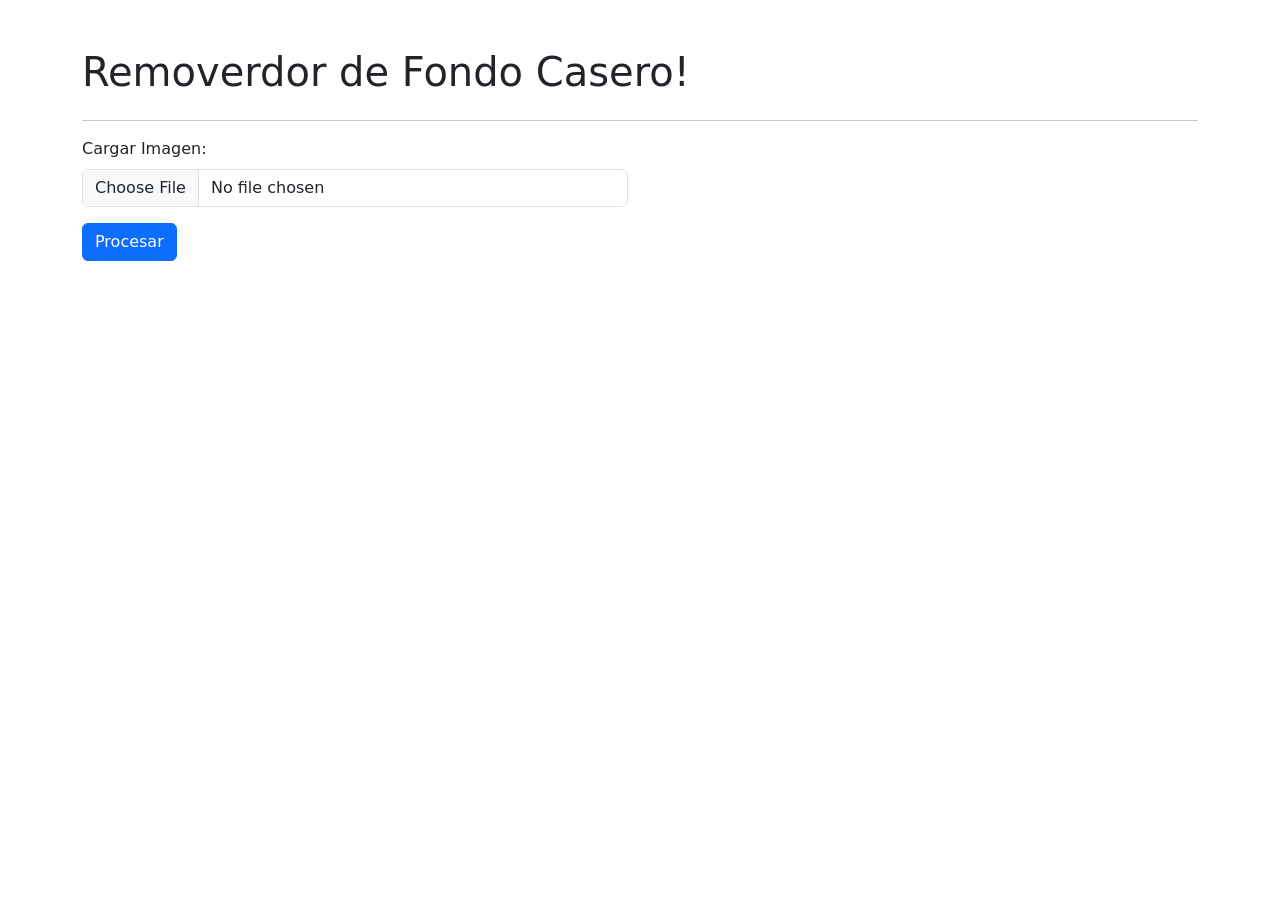
==== templates/index.html @ 00f82fd2 "Agregar servidor de flask" ====
<!DOCTYPE html>
<html lang="en">
<head>
    <meta charset="UTF-8">
    <meta name="viewport" content="width=device-width, initial-scale=1.0">
    <title>Removerdor de Fondo Casero!</title>
    <link href="https://cdn.jsdelivr.net/npm/bootstrap@5.3.0-alpha1/dist/css/bootstrap.min.css" rel="stylesheet">
</head>
<body>
    <div class="container mt-5">
        <h1 class="mb-4">Removerdor de Fondo Casero!</h1>
        <hr />
        <div class="row">
           <div class="col-md-6">
            <form id="upload-form" action="/process" method="post" enctype="multipart/form-data">
                <div class="mb-3">
                    <label for="file" class="form-label">Cargar Imagen:</label>
                    <input type="file" class="form-control" id="file" name="file" accept="image/*" onchange="previewImage(event)">
                    <img src="" alt="Preview" id="preview-image" class="img-fluid mt-2" style="display: none;">
                </div>
                <button type="submit" class="btn btn-primary">Procesar</button>
            </form>
            <div id="loading" class="mt-3" style="display: none;">
                <div class="spinner-border text-primary" role="status">
                    <span class="visually-hidden">Cargando...</span>
                </div>
                <div class="mt-2">Procesando...</div>
            </div>
           </div>
           <div class="col-md-6">
            <div id="result" style="display: none;" class="mt-5">
                <div class="row">
                    <div class="col-md-12">
                        <h3>Imagen Procesada</h3>
                        <img src="" alt="Processed Image" id="processed-image" class="img-fluid mb-3">
                        <a href="#" id="download-link" class="btn btn-success" download>Descargar Imagen Generada</a>
                    </div>
                </div>
            </div></div>
        </div>

    </div>

    <script src="https://cdn.jsdelivr.net/npm/bootstrap@5.3.0-alpha1/dist/js/bootstrap.bundle.min.js"></script>
    <script>
        function previewImage(event) {
            var input = event.target;
            var preview = document.getElementById('preview-image');

            if (input.files && input.files[0]) {
                var reader = new FileReader();
                reader.onload = function(e) {
                    preview.src = e.target.result;
                    preview.style.display = 'block';
                }
                reader.readAsDataURL(input.files[0]);
            } else {
                preview.src = "";
                preview.style.display = 'none';
            }
        }

        document.getElementById('upload-form').addEventListener('submit', function(event) {
            event.preventDefault();
            var formData = new FormData(this);
            var xhr = new XMLHttpRequest();

            xhr.open('POST', '/process', true);
            xhr.onload = function () {
                if (xhr.status === 200) {
                    var response = JSON.parse(xhr.responseText);
                    var processedImage = document.getElementById('processed-image');
                    var downloadLink = document.getElementById('download-link');
                    processedImage.src = response.output_path;
                    downloadLink.href = response.output_path;
                    document.getElementById('loading').style.display = 'none';
                    document.getElementById('result').style.display = 'block';
                } else {
                    console.error('Error:', xhr.statusText);
                }
            };
            xhr.onerror = function () {
                console.error('Request failed');
            };
            xhr.send(formData);
            document.getElementById('loading').style.display = 'block';
        });
    </script>
</body>
</html>
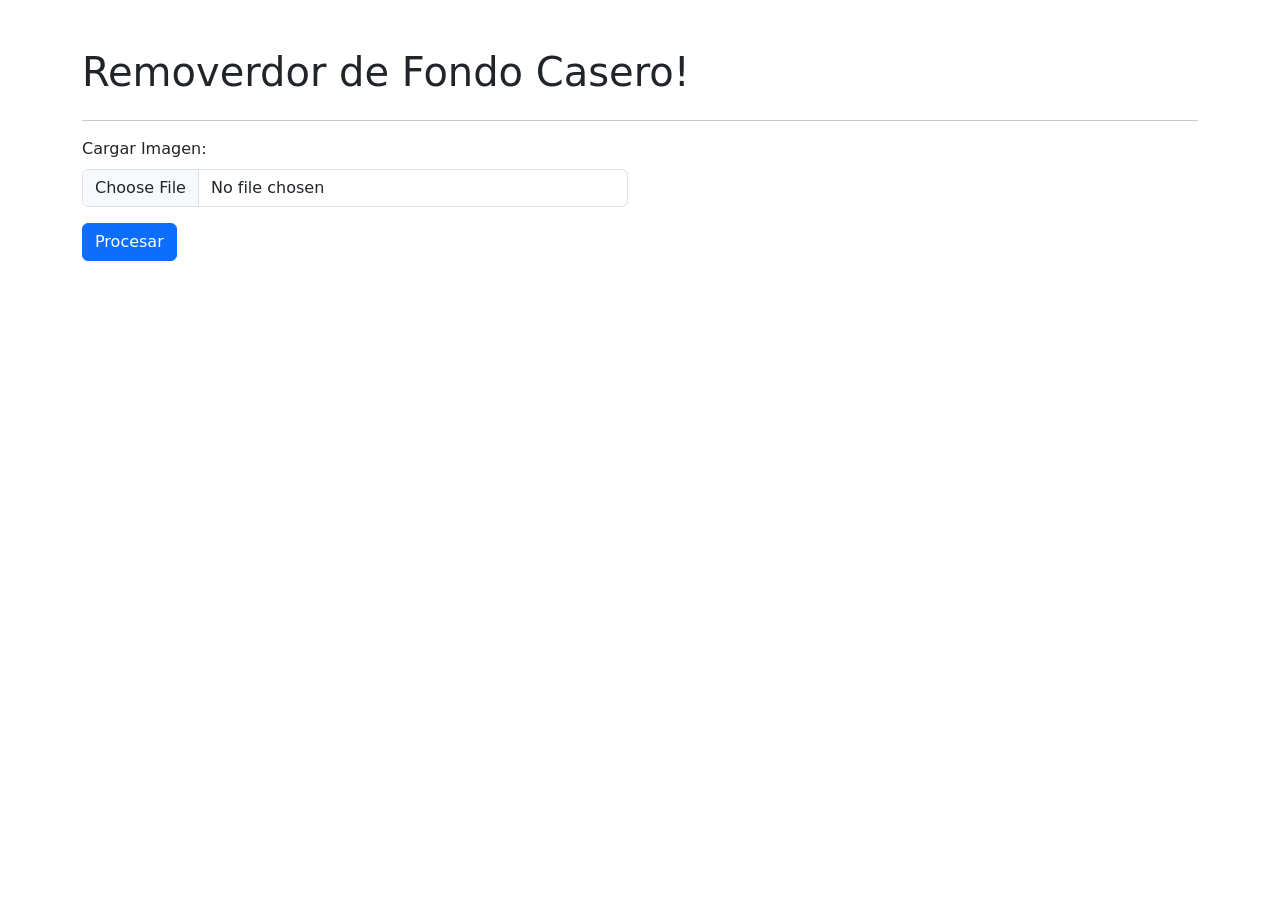
==== commit a5c471c4: "Dockerizar servicio" ====
--- a/templates/index.html
+++ b/templates/index.html
@@ -1,5 +1,5 @@
 <!DOCTYPE html>
-<html lang="en">
+<html lang="es">
 <head>
     <meta charset="UTF-8">
     <meta name="viewport" content="width=device-width, initial-scale=1.0">
@@ -71,8 +71,14 @@
                     var response = JSON.parse(xhr.responseText);
                     var processedImage = document.getElementById('processed-image');
                     var downloadLink = document.getElementById('download-link');
-                    processedImage.src = response.output_path;
-                    downloadLink.href = response.output_path;
+
+                    // Mostrar la imagen procesada
+                    console.log(response.output_path)
+                    processedImage.src = 'data:image/png;base64,' + response.output_path;
+
+                    // Enlace de descarga
+                    downloadLink.href = 'data:image/png;base64,' + response.output_path;
+
                     document.getElementById('loading').style.display = 'none';
                     document.getElementById('result').style.display = 'block';
                 } else {
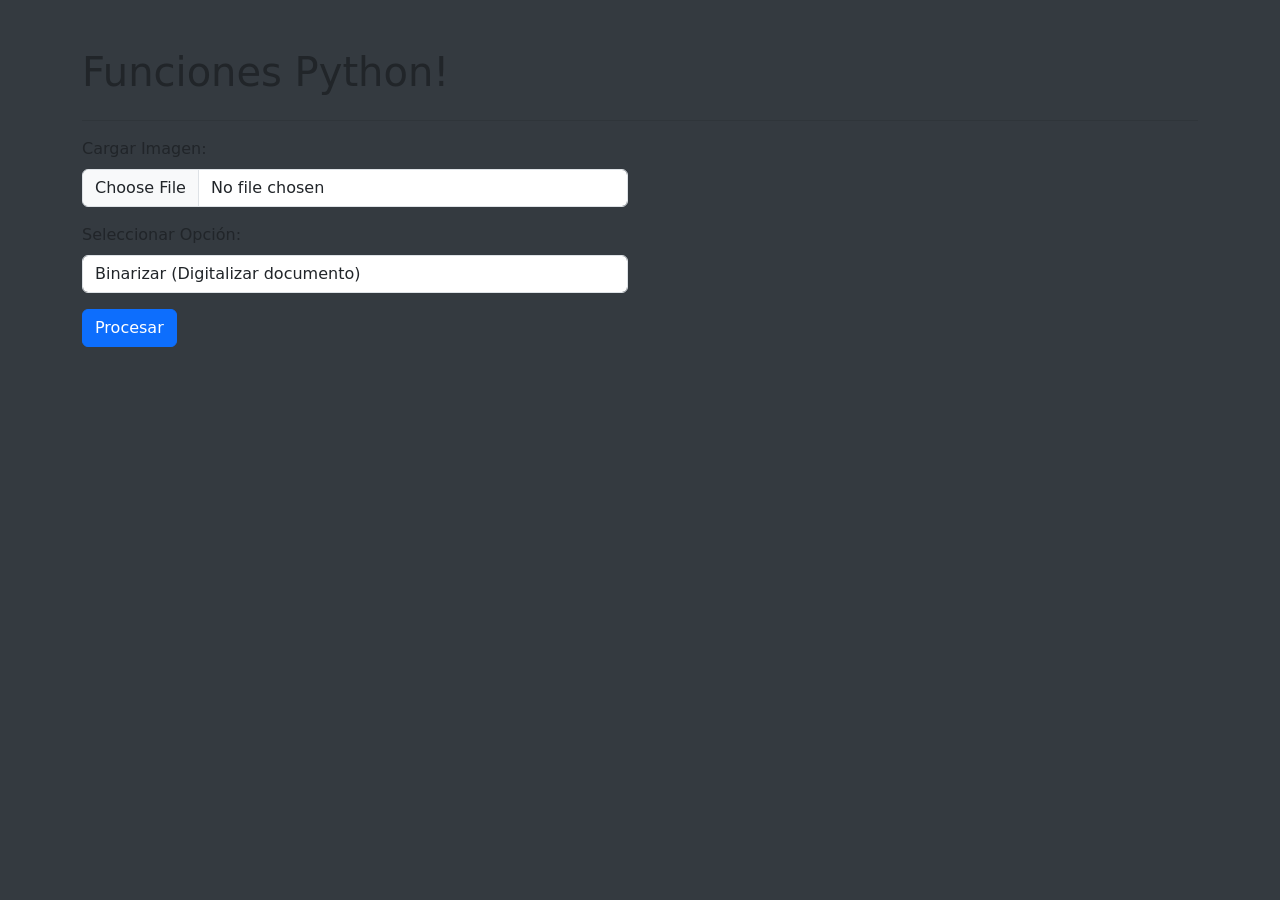
==== commit 9d33d225: "Feat agregar binarizar imagen" ====
--- a/templates/index.html
+++ b/templates/index.html
@@ -5,10 +5,11 @@
     <meta name="viewport" content="width=device-width, initial-scale=1.0">
     <title>Removerdor de Fondo Casero!</title>
     <link href="https://cdn.jsdelivr.net/npm/bootstrap@5.3.0-alpha1/dist/css/bootstrap.min.css" rel="stylesheet">
+    <link href="app.css" rel="stylesheet">
 </head>
 <body>
     <div class="container mt-5">
-        <h1 class="mb-4">Removerdor de Fondo Casero!</h1>
+        <h1 class="mb-4">Funciones Python!</h1>
         <hr />
         <div class="row">
            <div class="col-md-6">
@@ -17,6 +18,13 @@
                     <label for="file" class="form-label">Cargar Imagen:</label>
                     <input type="file" class="form-control" id="file" name="file" accept="image/*" onchange="previewImage(event)">
                     <img src="" alt="Preview" id="preview-image" class="img-fluid mt-2" style="display: none;">
+                </div>
+                <div class="mb-3">
+                    <label for="select-method" class="form-label">Seleccionar Opción:</label>
+                    <select class="form-control" id="select-method" name="select-method">
+                        <option value="binary">Binarizar (Digitalizar documento)</option>
+                        <option value="rem_bg">Remover Fondo</option>
+                    </select>
                 </div>
                 <button type="submit" class="btn btn-primary">Procesar</button>
             </form>
@@ -65,7 +73,9 @@
             var formData = new FormData(this);
             var xhr = new XMLHttpRequest();
 
-            xhr.open('POST', '/process', true);
+            var method = document.getElementById("select-method")?.value
+
+            xhr.open('POST', '/process?method=' + method, true);
             xhr.onload = function () {
                 if (xhr.status === 200) {
                     var response = JSON.parse(xhr.responseText);
--- a/templates/app.css
+++ b/templates/app.css
@@ -0,0 +1,3 @@
+body {
+    background-color: #343a40 !important;
+}
